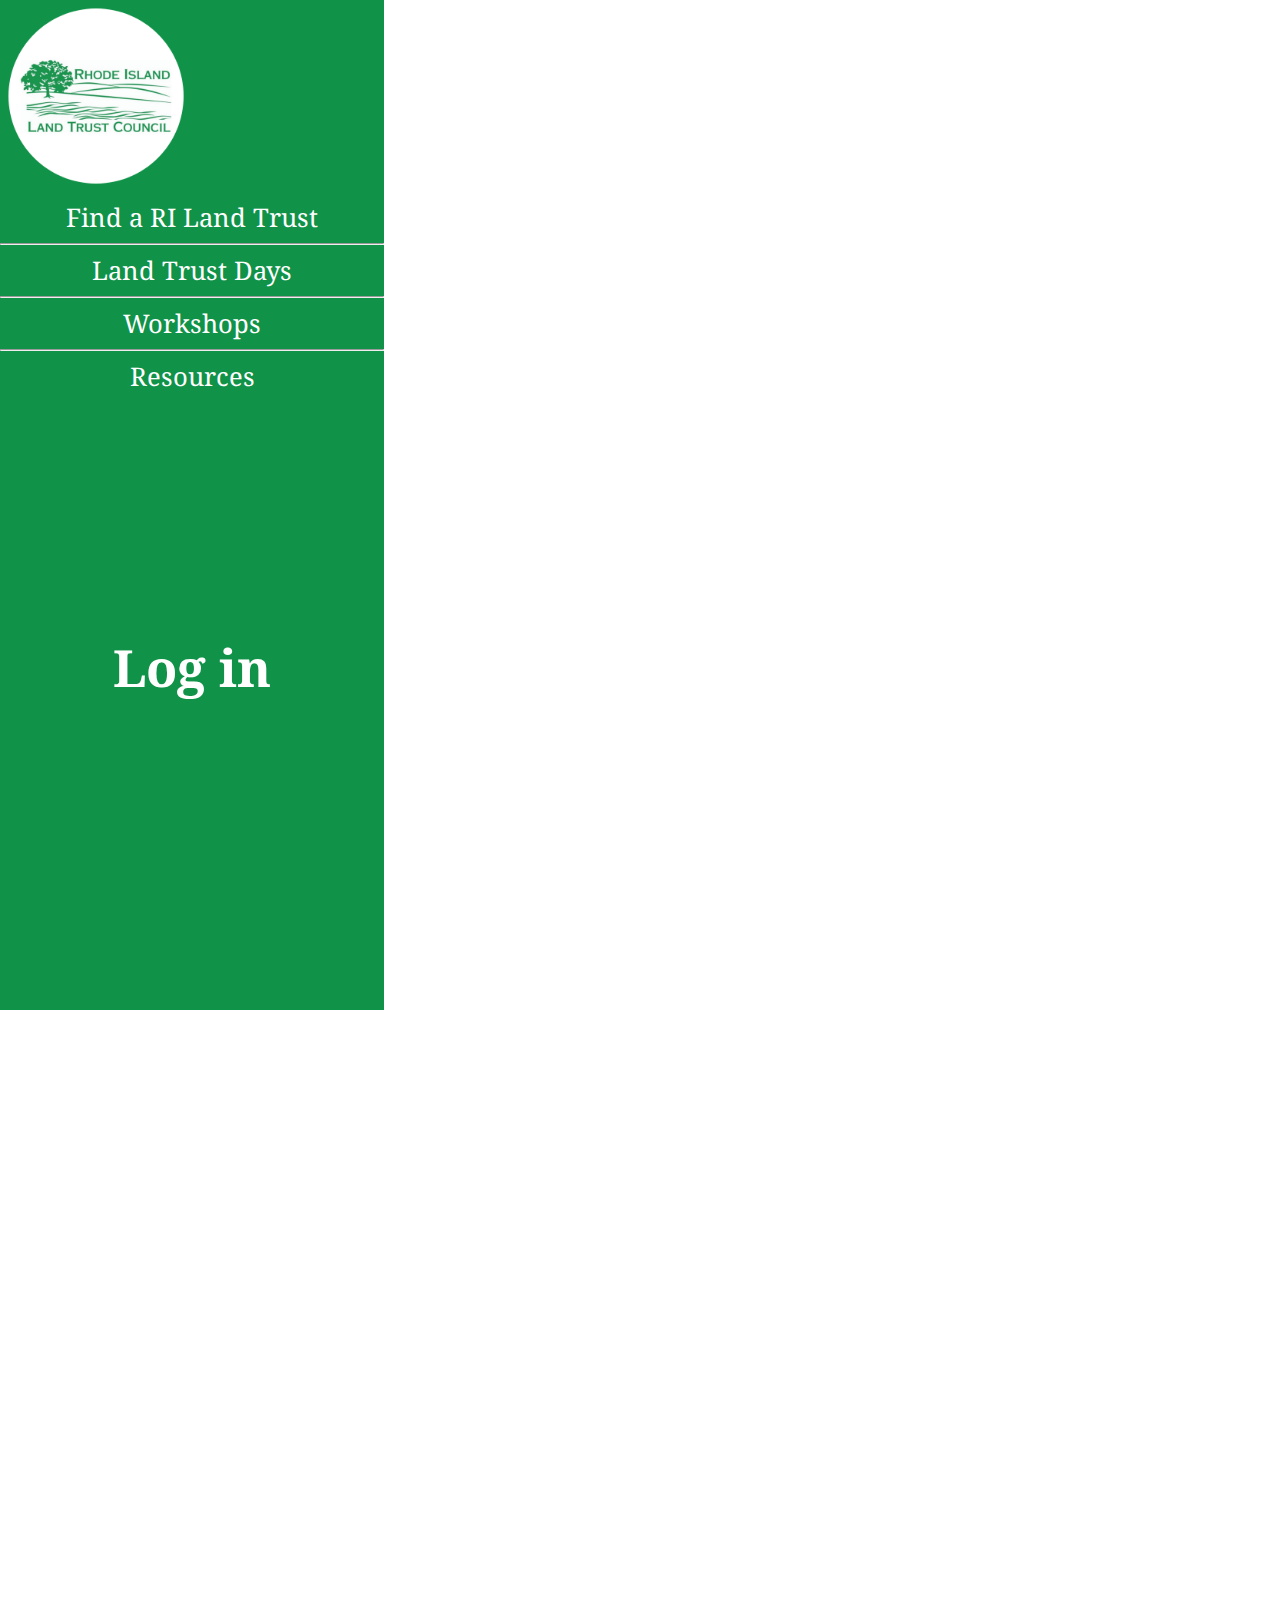
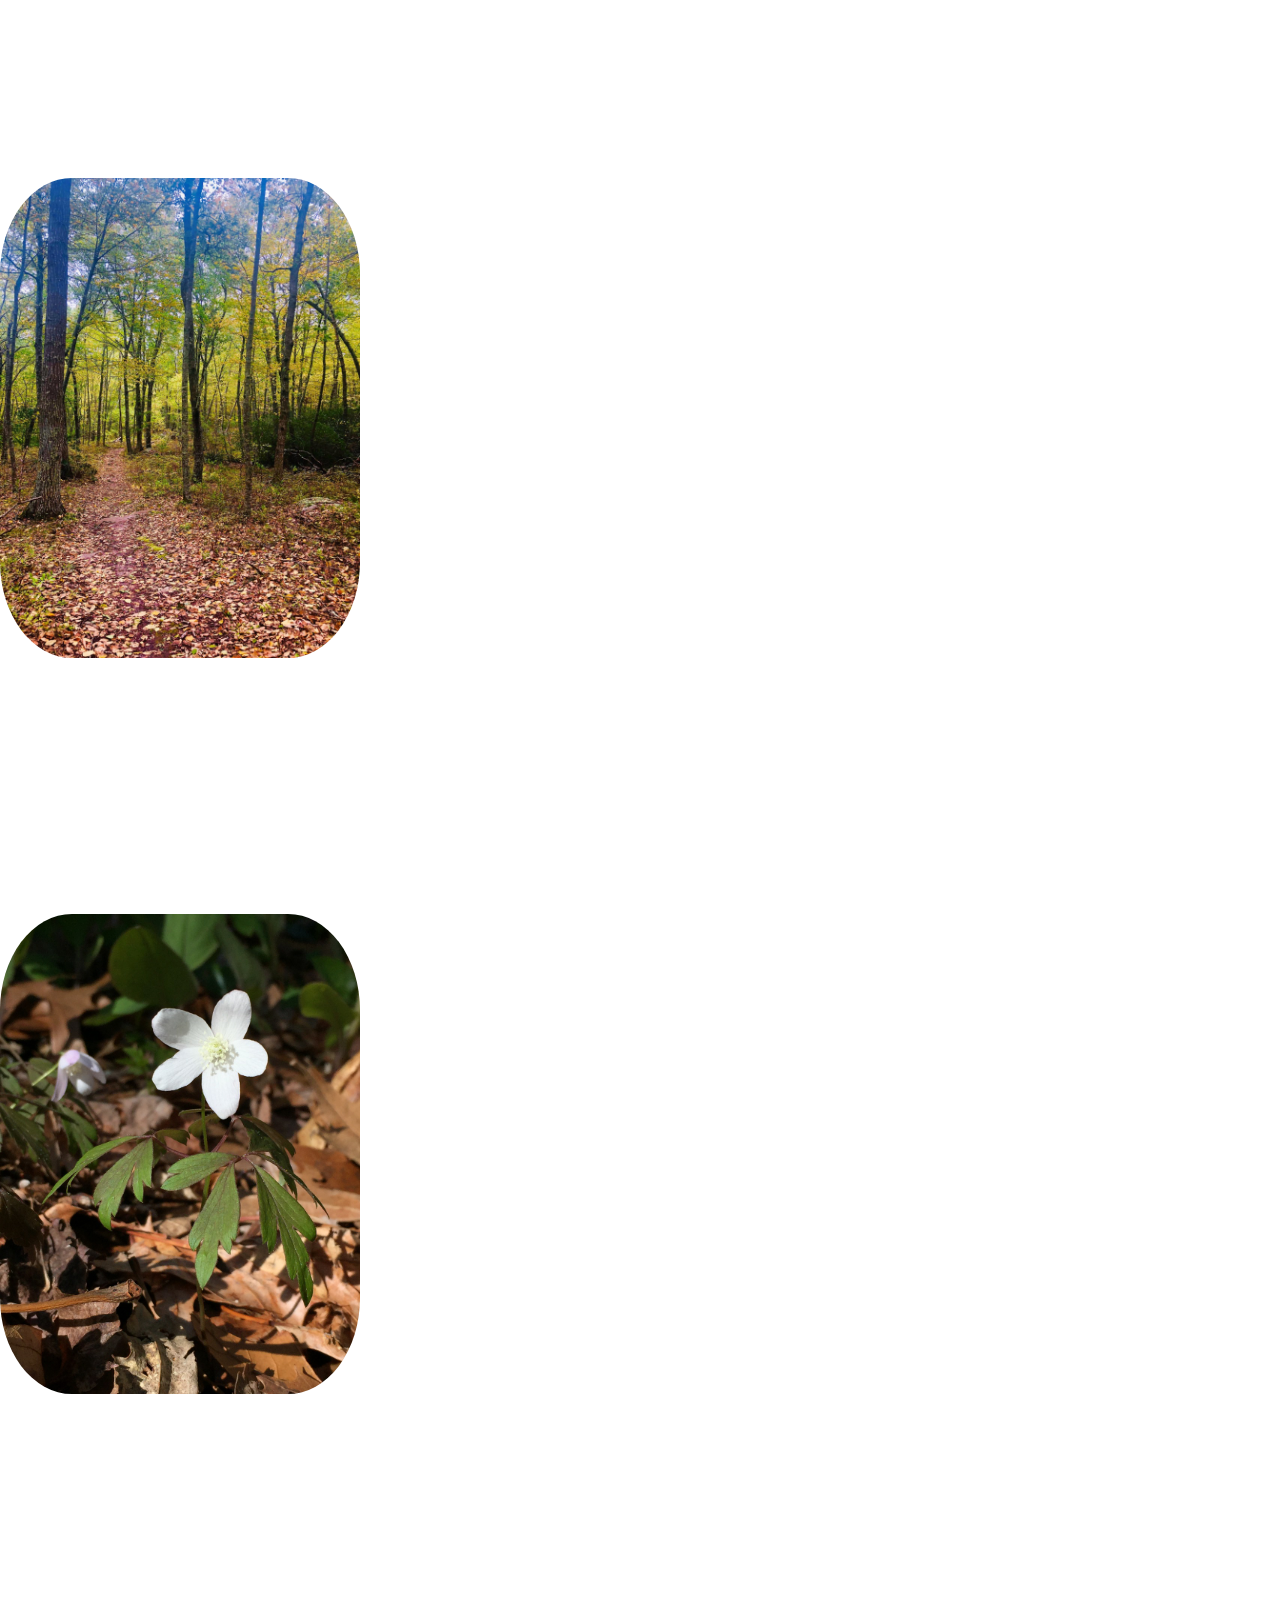
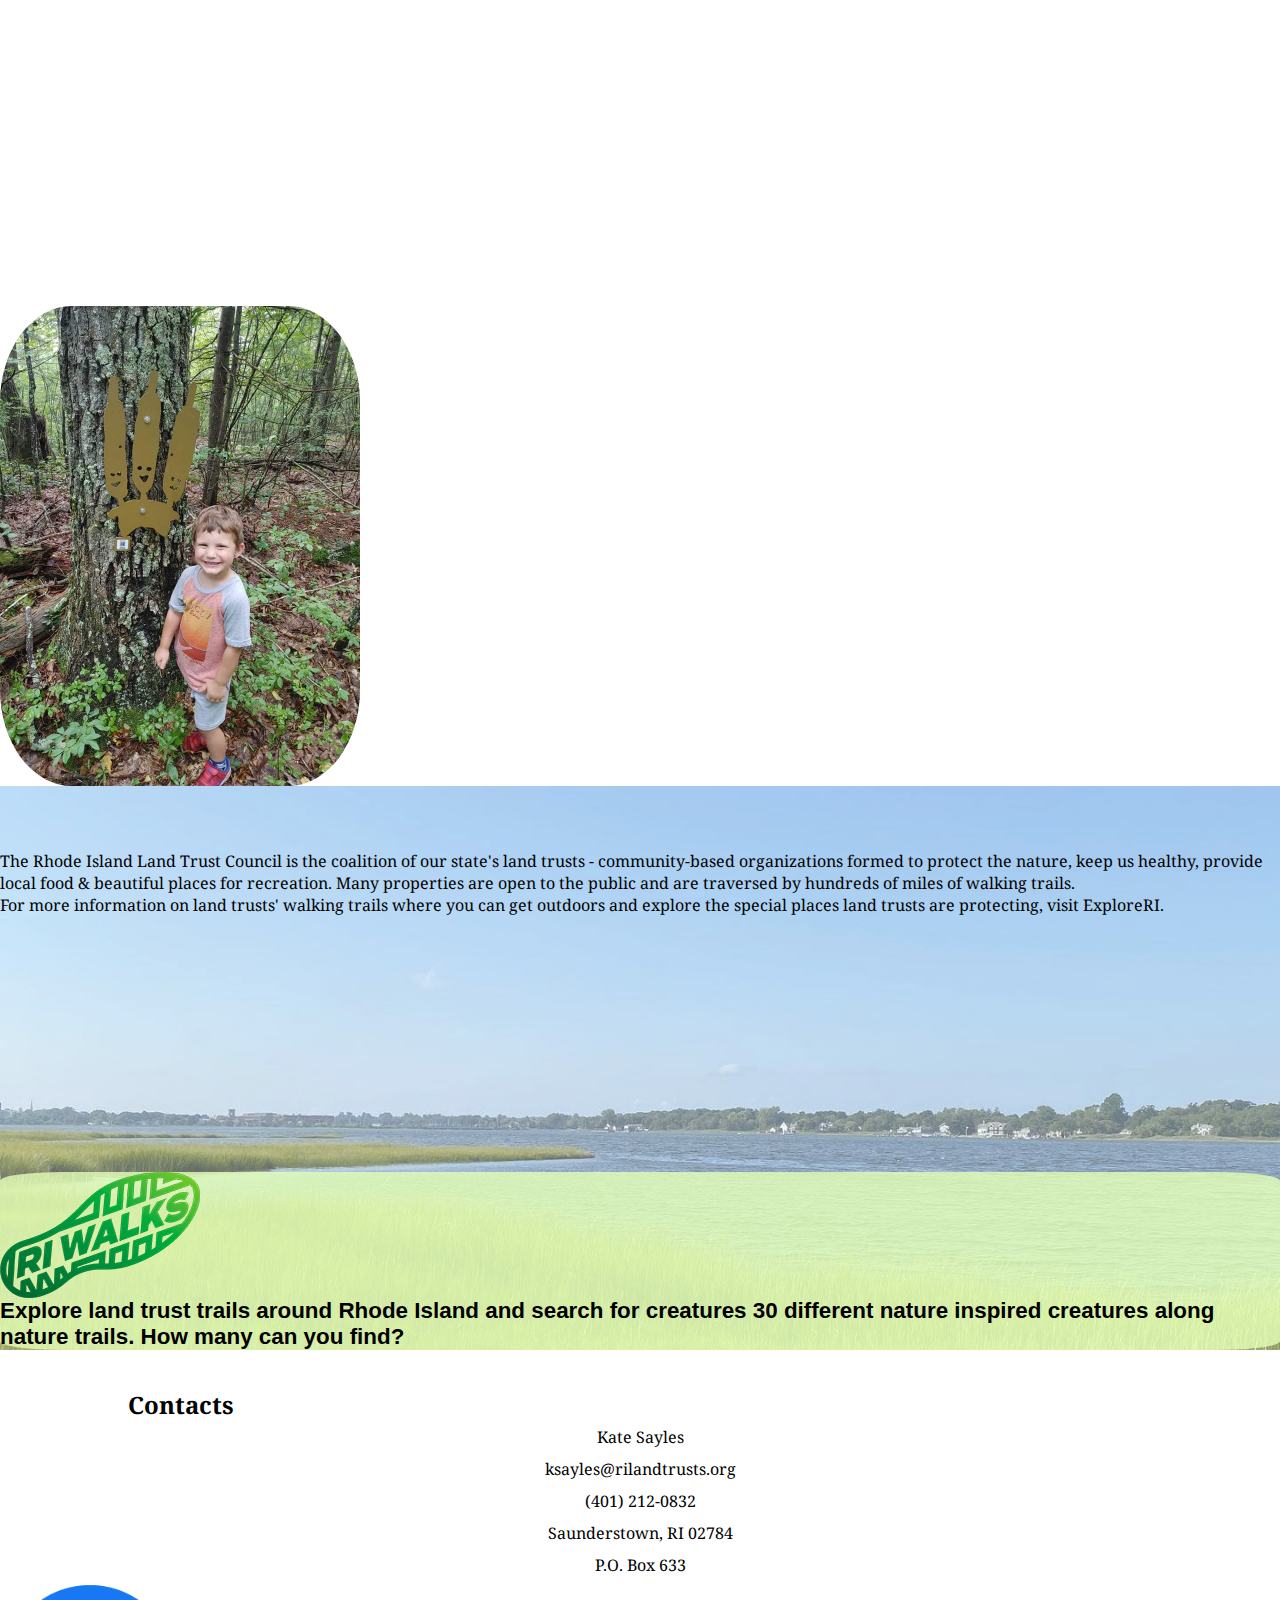
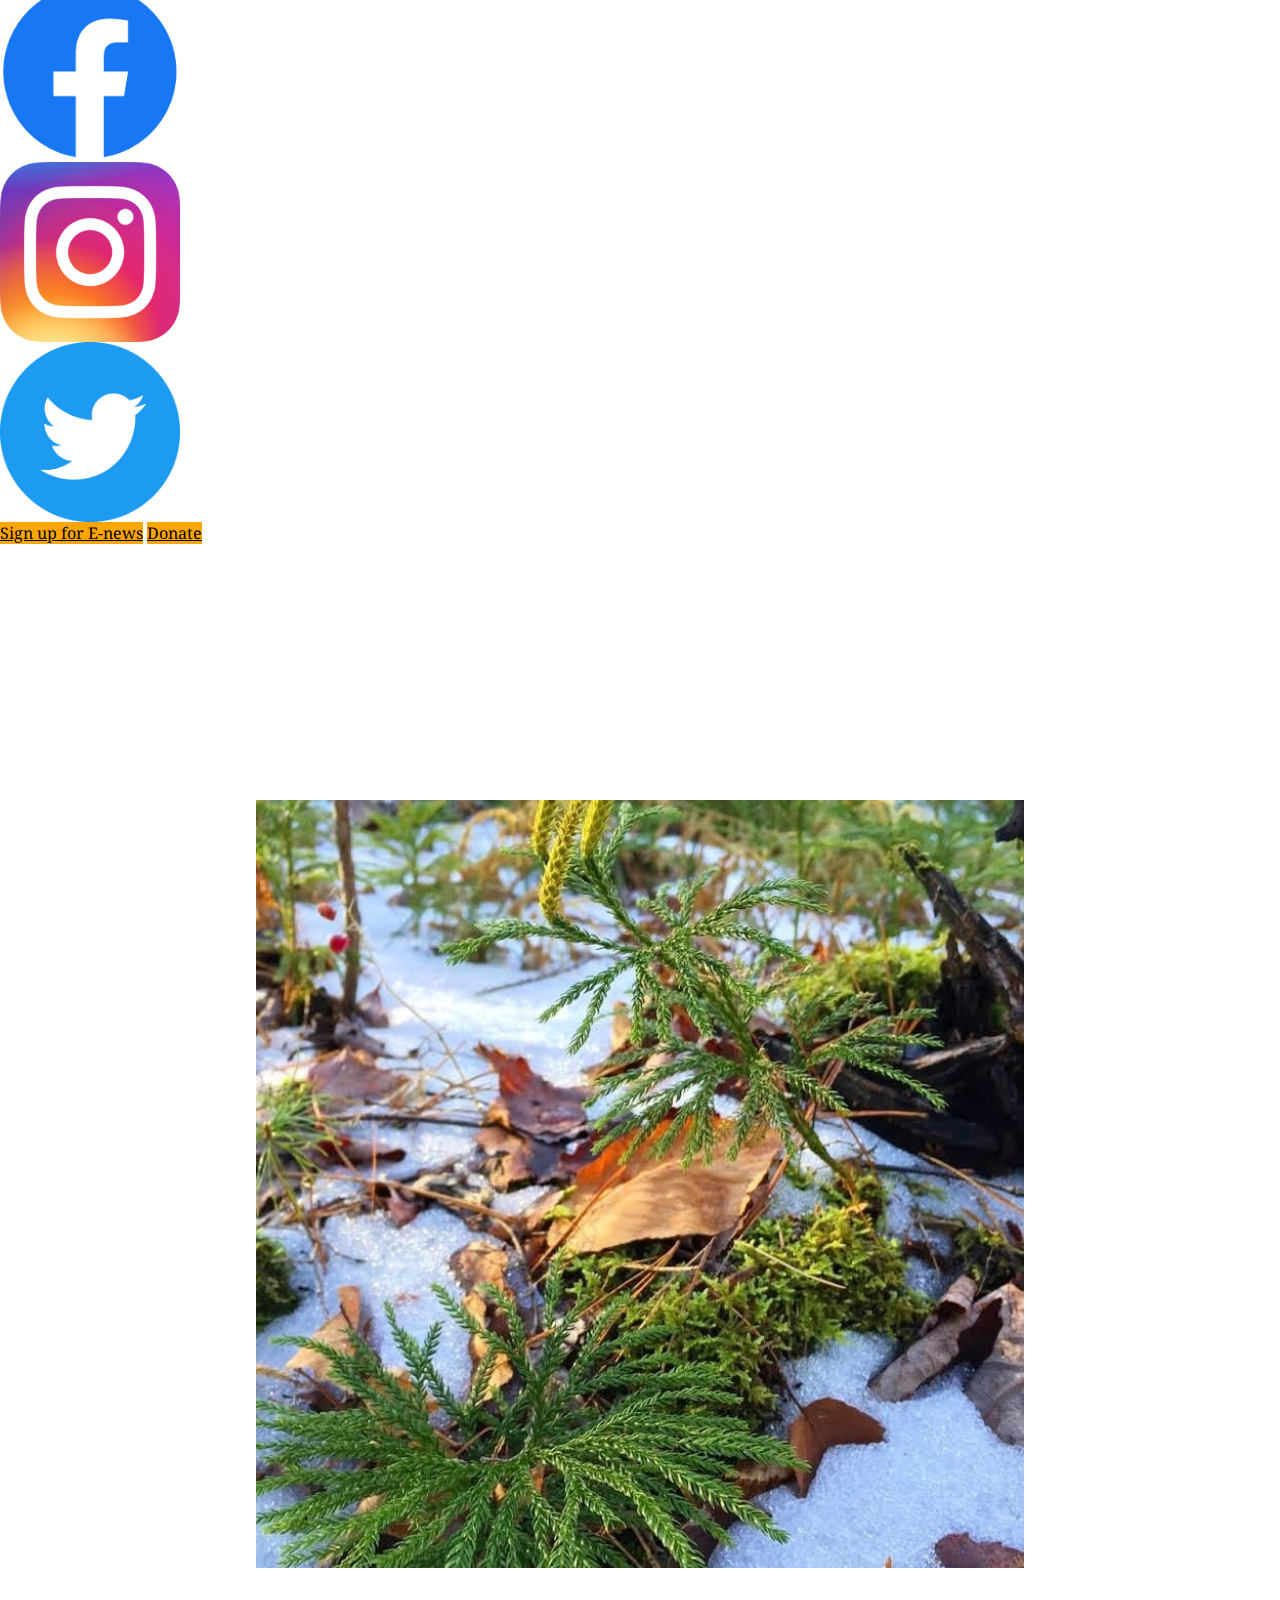
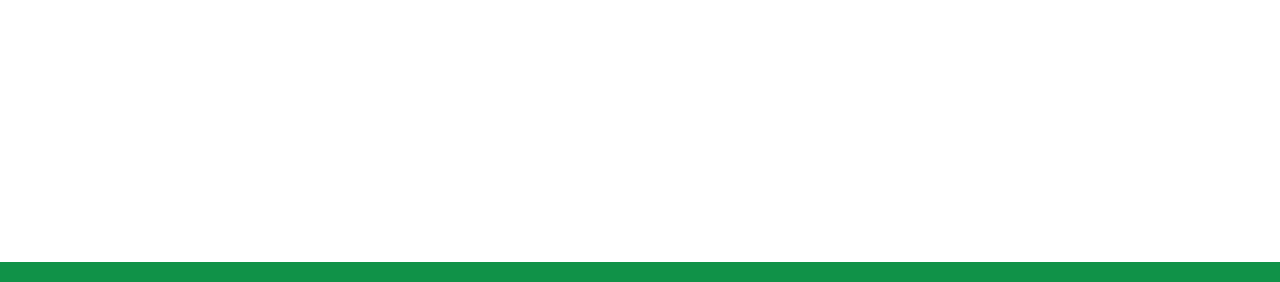
==== index.html @ 055a1b6e "Rename redesign.html to index.html" ====
<!doctype html>
<html lang="en">

<head>
    <meta charset="utf-8">
    <meta name="viewport" content="width=device-width, initial-scale=1">
    <link href="https://cdn.jsdelivr.net/npm/bootstrap@5.2.2/dist/css/bootstrap.min.css" rel="stylesheet"
        integrity="sha384-Zenh87qX5JnK2Jl0vWa8Ck2rdkQ2Bzep5IDxbcnCeuOxjzrPF/et3URy9Bv1WTRi" crossorigin="anonymous">
    <link rel="stylesheet" href="redesign.css">
    <link rel="preconnect" href="https://fonts.googleapis.com">
    <link rel="preconnect" href="https://fonts.gstatic.com" crossorigin>
    <link href="https://fonts.googleapis.com/css2?family=Noto+Serif:wght@700&display=swap" rel="stylesheet">
    <style>
        @import url('http://fonts.cdnfonts.com/css/gabriola');
    </style>
    <title>Rhode Island Land Trust Council</title>
</head>

<body>

    <div id="top" class="container-fluid">
        <div class="row align-items-start">
            <div class="nav-bar col-3">
                <a class="navbar-brand my-5" href="#">
                    <img src="images/logo.png" alt="Rhode Island Land Trust Council Logo" width="50%" height="50%"
                        class="mx-auto py-5">
                </a>
                <ul>
                    <li><a href="https://rilandtrusts.org/landTrusts.htm">Find a RI Land Trust</a></li>
                    <hr>
                    <li><a href="https://www.rilandtrusts.org/landtrustdays/">Land Trust Days</a></li>
                    <hr>
                    <li><a href="https://rilandtrusts.org/workshops.htm">Workshops</a></li>
                    <hr>
                    <li><a href="https://rilandtrusts.org/library.php">Resources</a></li>
                </ul>
                <h3 class="login" href="#">
                    Log in
                </h3>
            </div>

            <div class="col">
                <div class="row justify-content-between">
                    <div class="col">
                        <img src="images/trees.jpg" class="title_img_1">
                    </div>
                    <div class="col">
                        <img src="images/flower.jpg" class="title_img_2">
                    </div>
                    <div class="col">
                        <img src="images/kid.jpg" class="title_img_3">
                    </div>
                </div>
            </div>
        </div>
    </div>
    <div id="information" class="container-fluid">
        <div class="row align-items-start justify-content-center">
            <div class="col-md-5 col-lg-4 px-3 main_para">
                <p class="pb-2">The Rhode Island Land Trust Council is the coalition of our state's
                    land trusts - community-based
                    organizations formed to protect the nature, keep us healthy, provide local food & beautiful
                    places
                    for
                    recreation. Many properties are open to the public and are traversed by hundreds of miles of
                    walking
                    trails.
                </p>
                <p>For more information on land trusts' walking trails where you can get outdoors and explore the
                    special places land trusts are protecting, visit ExploreRI.
                </p>
            </div>
            <div class="col-md-5 col-lg-4 py-2 px-3 ri_walks">
                <div class="blokk mx-auto">
                    <img class="p-3 mx-auto" src="images/RI-WALKS-logo-full-color.png" alt="RI walks logo">
                    <p class="p-4" style="font-family: 'Gabriola', sans-serif; font-size:140%; font-weight: bold;">
                        Explore land trust trails around Rhode Island and search for creatures
                        30 different nature inspired creatures along nature trails. How many can you find?
                    </p>


                </div>
                <div>

                </div>
            </div>


        </div>
    </div>
    <div id="contacts" class="container">
        <h2 id="contacts_title">Contacts</h2>
        <div class="container">
            <div class="row align-items-start justify-content-center">
                <div class="col-md-5 col-lg-4">
                    <ul id="contacts_info">
                        <li>Kate Sayles</li>
                        <li>ksayles@rilandtrusts.org</li>
                        <li>(401) 212-0832</li>
                        <li>Saunderstown, RI 02784</li>
                        <li>P.O. Box 633</li>
                    </ul>
                    <div class="row justify-content-between py-3 px-3 mx-auto" id="social_media">
                        <div class="col">
                            <a href="https://www.facebook.com/RILandTrusts/"><img
                                    class="img-fluid justify-content-center" src="images/f_logo_RGB-Blue_100.png"
                                    alt="Facebook"></a>
                        </div>
                        <div class="col">
                            <a href="https://www.facebook.com/RILandTrusts/"><img src="images/Instagram_icon.png"
                                    class="img-fluid justify-content-center" alt="Facebook"></a>
                        </div>
                        <div class="col">
                            <a href="https://twitter.com/rilandtrusts"><img src="images/Twitter-blue.png"
                                    class="img-fluid justify-content-center"></a>
                        </div>
                    </div>
                    <div class="d-grid gap-2 col mx-auto pb-2">
                        <a href="https://rilandtrusts.us12.list-manage.com/subscribe?u=03439dce1286e07b1d8f4387f&amp;id=68c6202004"
                            type="button" class="btn btn-secondary o_button mx-auto">Sign up for E-news</a>
                        <a href="https://rilandtrusts.org/donate.php" type="button"
                            class="btn btn-secondary o_button mx-auto">Donate</a>
                    </div>
                </div>
                <div class="col-md-5 col-lg-4">
                    <div class="winter">
                        <img src="images/winter.jpg" class="mx-auto my-auto winter-img">
                    </div>
                </div>
            </div>
        </div>
    </div>


    <div id="bottom" class="pd-2">
    </div>
</body>

</html>
<!-- Remember to cite original images -->
---- redesign.css ----
*,
*::before,
*::after {
    box-sizing: border-box;
}
* {
    margin: 0;
}
img,
picture,
video,
canvas,
svg {
    display: block;
    max-width: 100%;
}
table {
    border-collapse: collapse;
    border-spacing: 0;
}

body {
    background-color: #ffffff;
    font-family: 'Noto Serif', serif;
}


.nav-bar {
    background-color: #109248;
    width: 30%;
}

.nav {
    text-align: center;
}

.nav-border{
    border-bottom: 2px solid white;
}
.nav-border2{
    border-bottom: 2px solid white;
    border-top: 2px solid white;
} 
h3 {
    text-align: center;
    color: white;
}
.login{
    padding-top: 60%;
    padding-bottom: 80%;
    font-size: 4vw;
}
ul {
    list-style-type: none;
    margin: 0;
    padding: 0;
    text-align: center;
  }
li a {
    font-size: 2vw;
    display: block;
    text-decoration: none;
    color: white;
    text-align: center;
    padding-top: 0.5rem;
    padding-bottom: 0.5rem;

}
#information {
    background-image: url(images/background.png);
    background-size:     cover;                      /* <------ */
    background-repeat:   no-repeat;
    background-position: center center;   
    height: auto;
}
#contacts {
    margin-top: 3%;
    margin-bottom: 3%;
}
#contacts_info {
    line-height: 2;
    flex-wrap: wrap;
}
#contacts_title {
    margin-left: 10%;
}
#bottom {
    height: 20px;

    background-color: #109248;
}
#social_media{
    width: 180px
}
.winter {
    position:relative
}
.winter::after {
    content: "";
    display: block;
    padding-bottom: 100%;
}
.winter-img {
    position: absolute;
    object-fit: cover;
    width: 100%;
    height: 100%;
    padding: 20%
}

.o_button {
    background-color: orange;
    color: black;
}
.o_button:hover {
    background-color: orange;
    opacity: 80%;
    color: black;
}

.title_img_1 {
    margin-top: 60%;
    border-radius: 20%;
    width: auto;
    height: 30rem;
    object-fit: cover;
}
.title_img_2 {
    margin-top: 20%;
    border-radius: 20%;
    width: auto;
    height: 30rem;
    object-fit: cover;
}
.title_img_3 {
    margin-top: 40%;
    border-radius: 20%;
    width: auto;
    height: 30rem;
    object-fit: cover;
}

.menu:hover{
    color: rgb(255, 255, 255);
    opacity: 80%;

}
.main_para {
    padding-top: 5%;
    padding-bottom: 40%;
}
p {
    color:rgb(0, 0, 0);
}
.ri_walks {
    margin-top: -20%;
}
.blokk {
    background-color: #e3ffb6cc;
    border-radius: 5%;
}
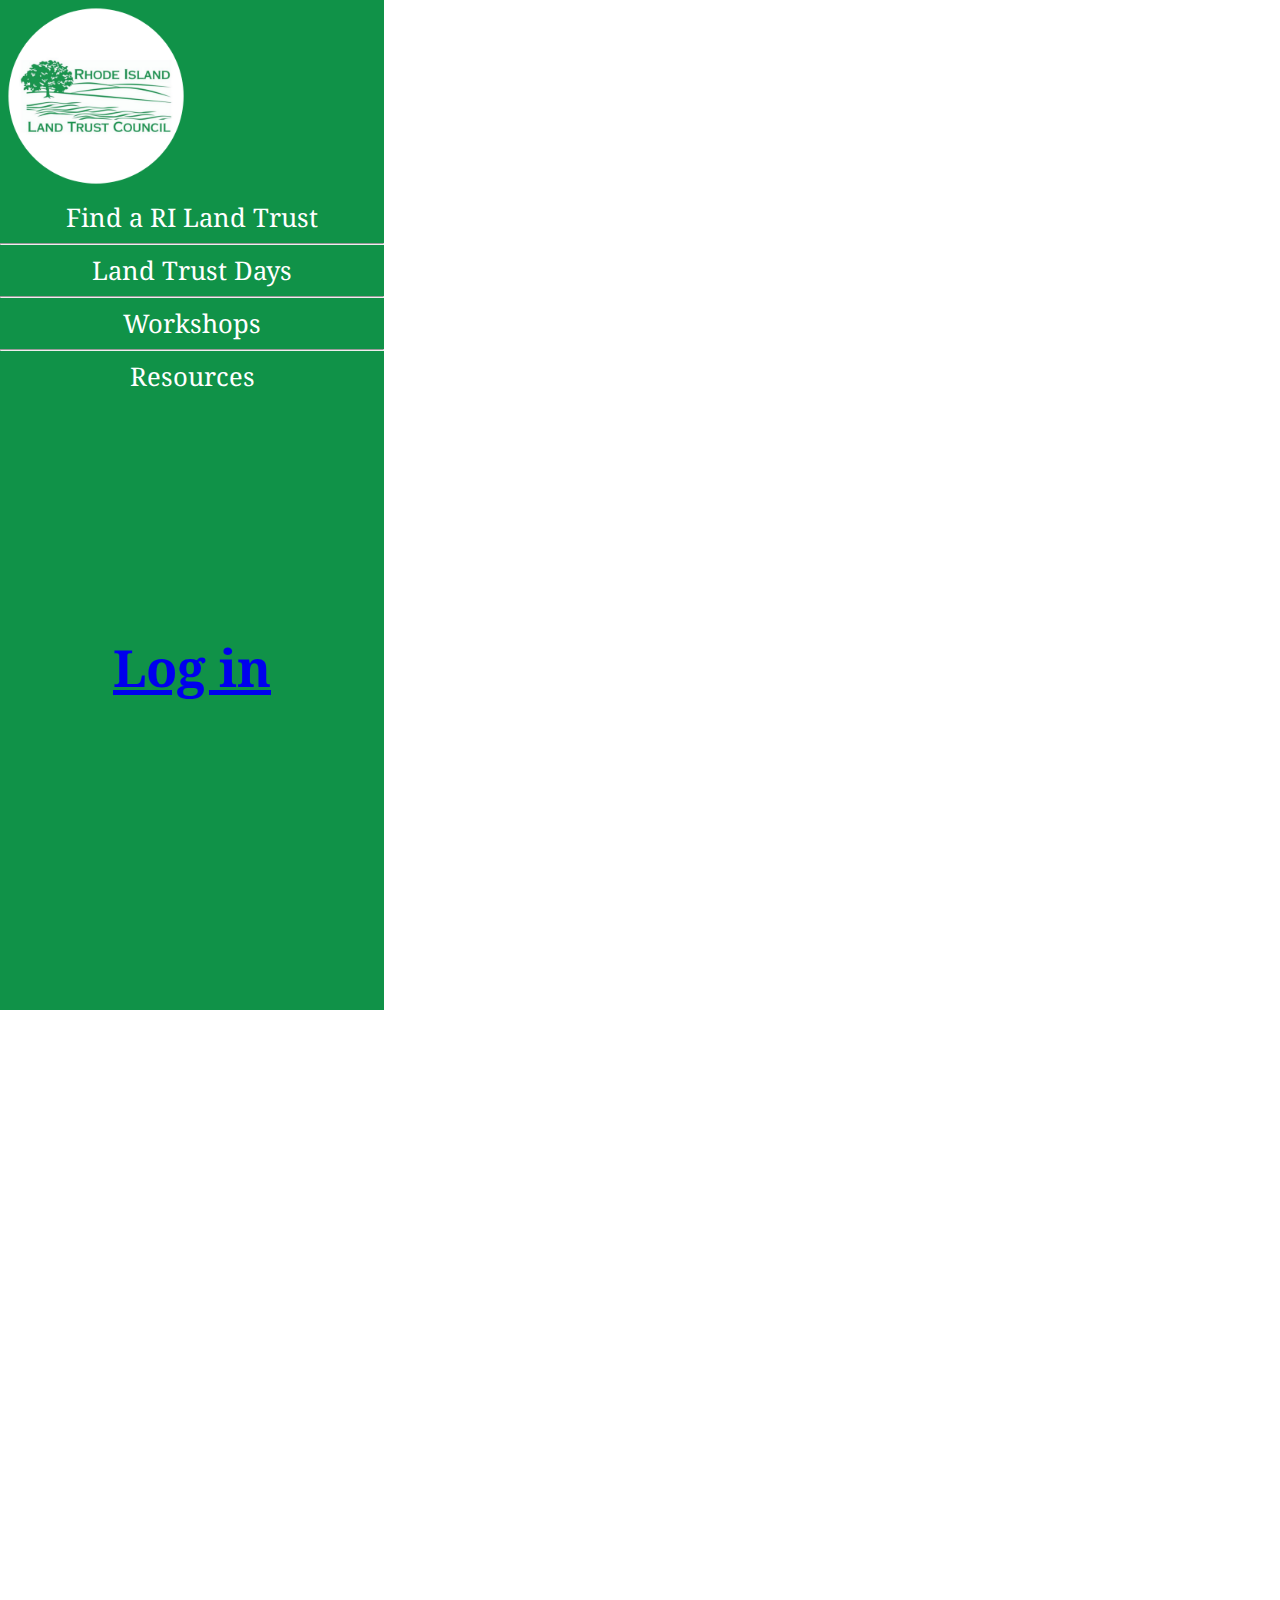
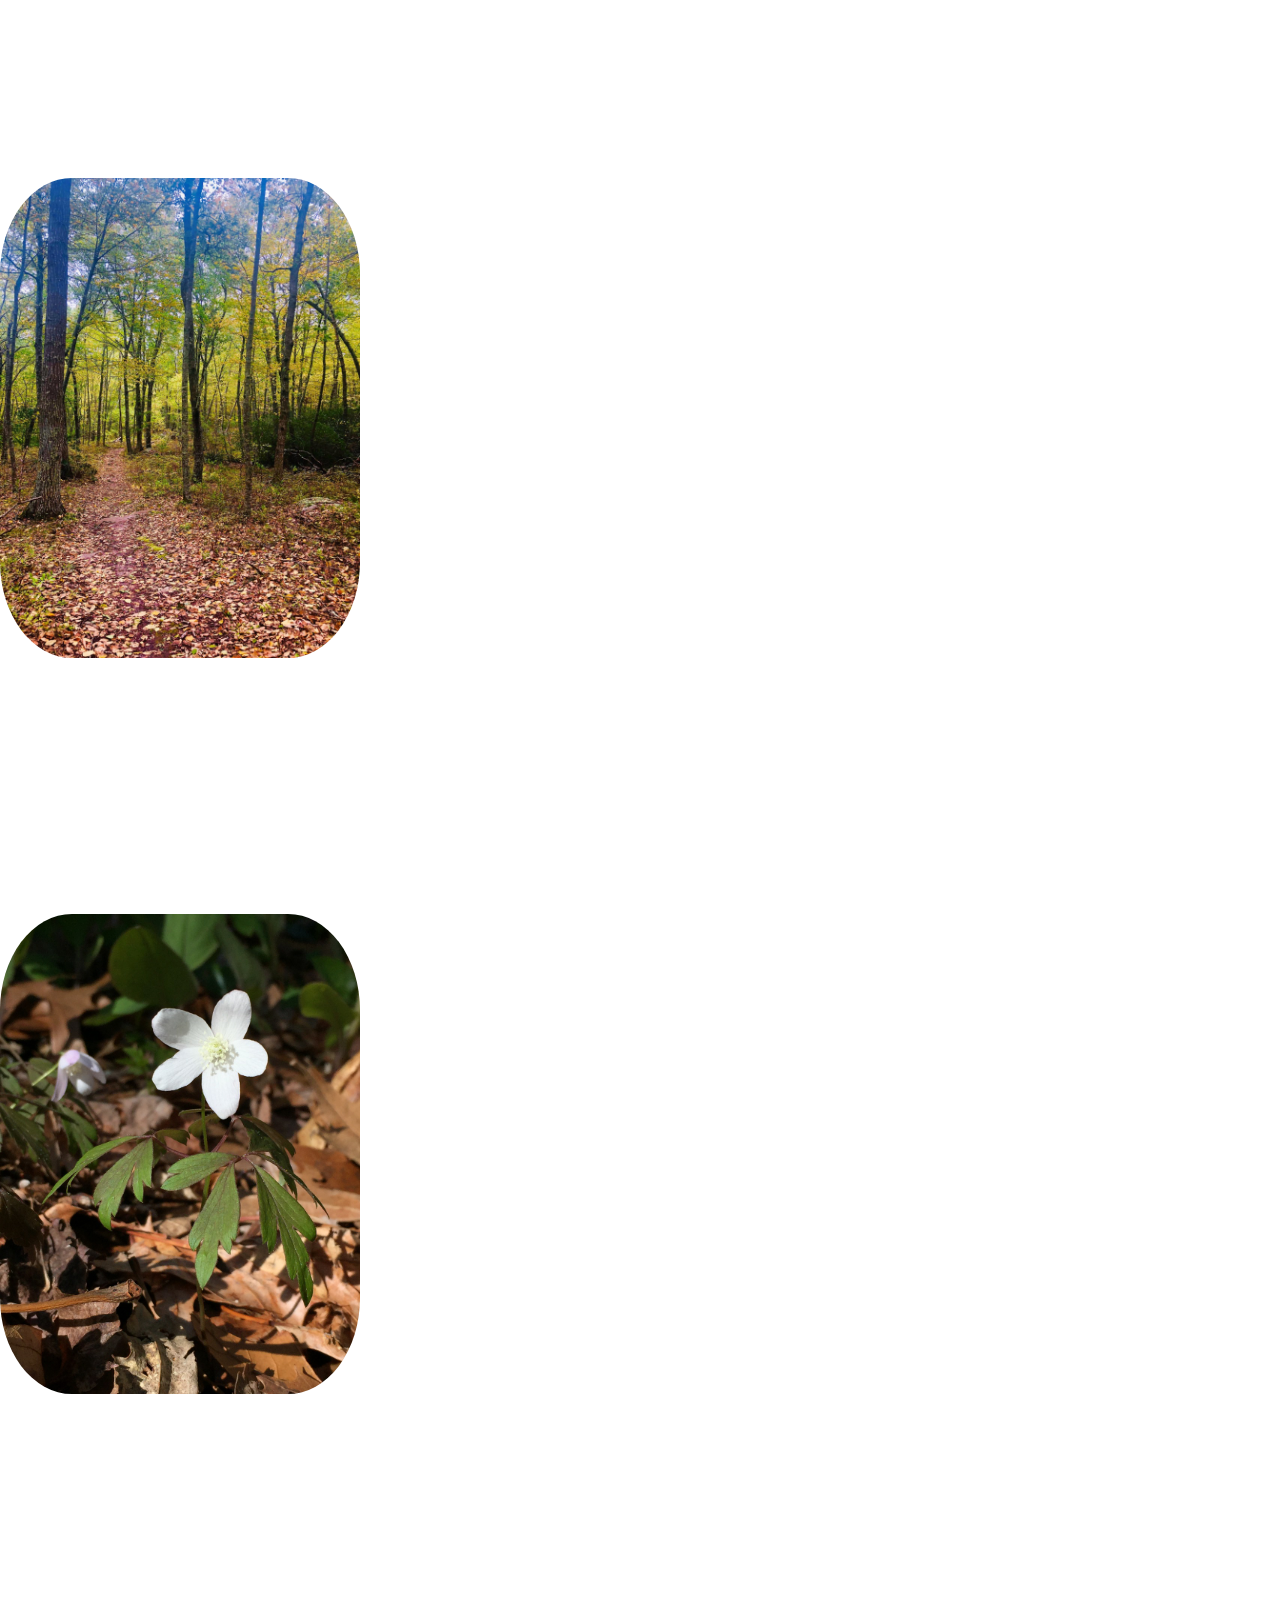
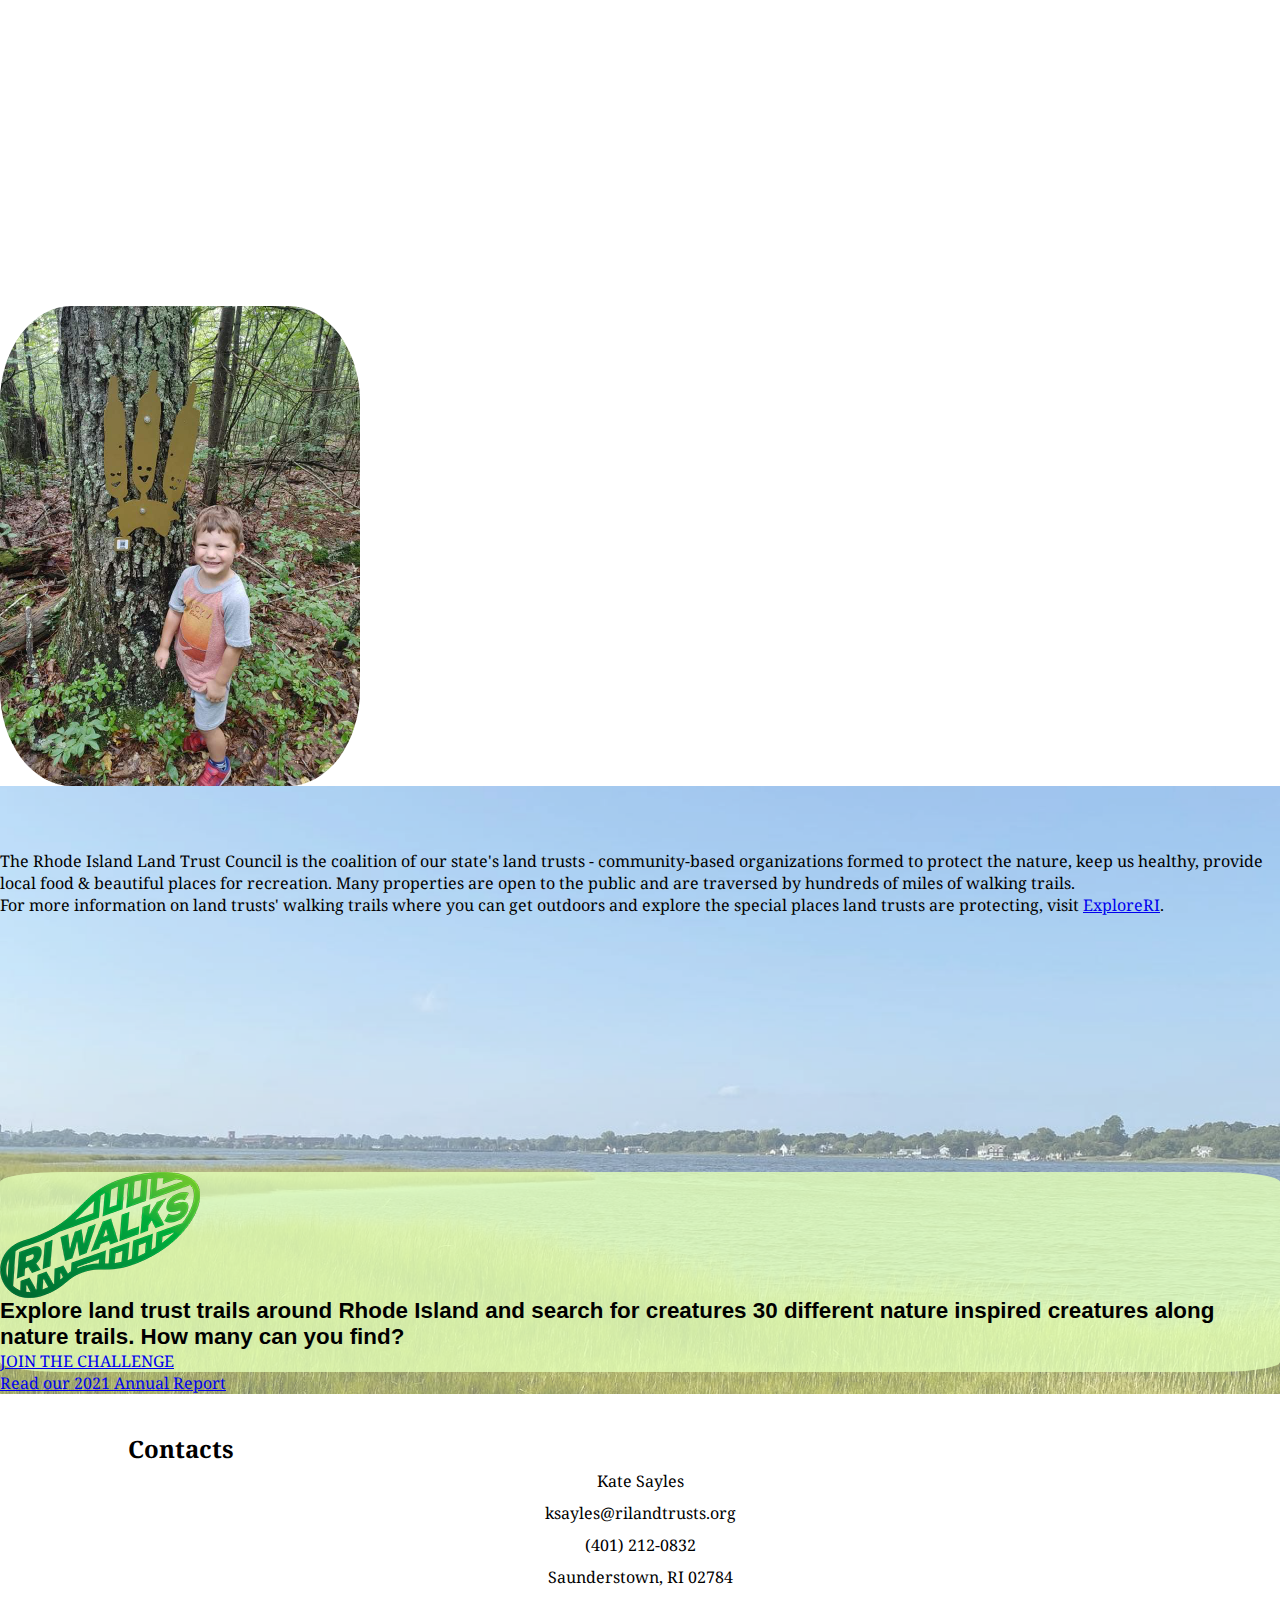
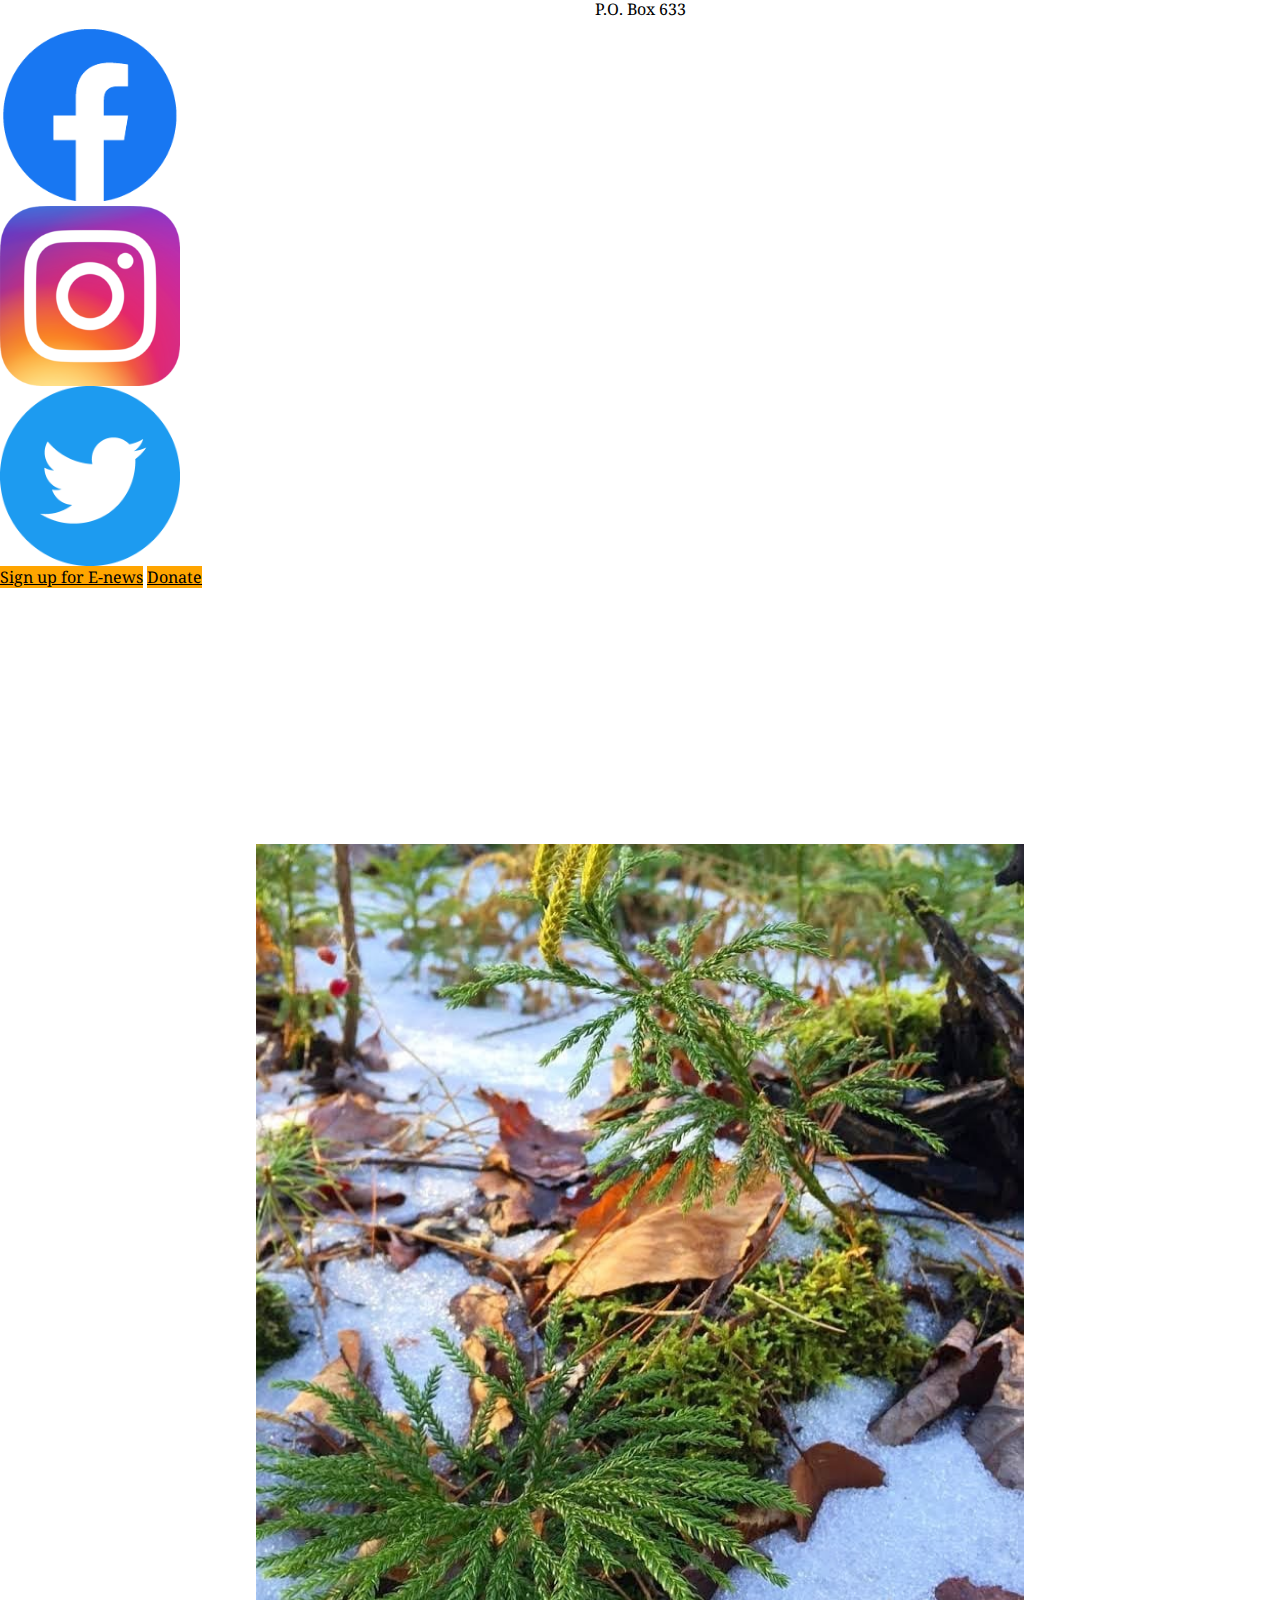
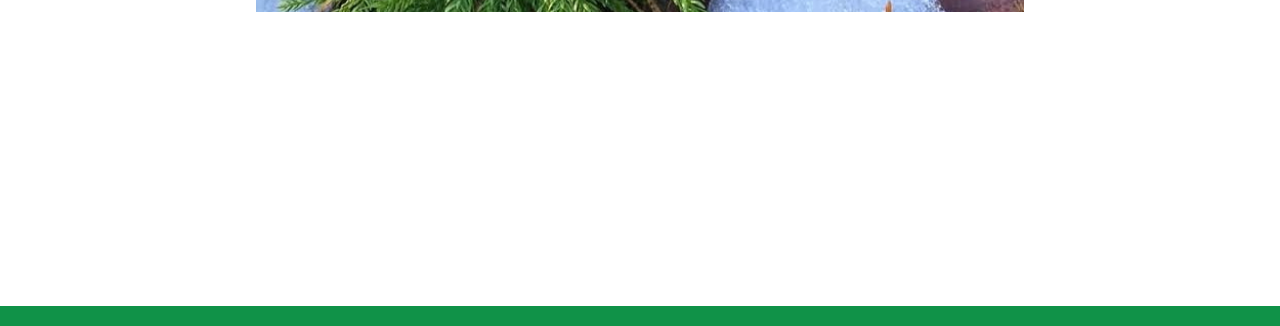
==== commit 1a3d15b8: "Update index.html" ====
--- a/index.html
+++ b/index.html
@@ -34,11 +34,11 @@
                     <hr>
                     <li><a href="https://rilandtrusts.org/library.php">Resources</a></li>
                 </ul>
-                <h3 class="login" href="#">
-                    Log in
+                <h3 class="login">
+                
+                <a  href="https://rilandtrusts.org/login/">Log in</a>
                 </h3>
             </div>
-
             <div class="col">
                 <div class="row justify-content-between">
                     <div class="col">
@@ -54,6 +54,7 @@
             </div>
         </div>
     </div>
+
     <div id="information" class="container-fluid">
         <div class="row align-items-start justify-content-center">
             <div class="col-md-5 col-lg-4 px-3 main_para">
@@ -67,7 +68,7 @@
                     trails.
                 </p>
                 <p>For more information on land trusts' walking trails where you can get outdoors and explore the
-                    special places land trusts are protecting, visit ExploreRI.
+                    special places land trusts are protecting, visit <a href="https://exploreri.org/">ExploreRI</a>.
                 </p>
             </div>
             <div class="col-md-5 col-lg-4 py-2 px-3 ri_walks">
@@ -77,11 +78,14 @@
                         Explore land trust trails around Rhode Island and search for creatures
                         30 different nature inspired creatures along nature trails. How many can you find?
                     </p>
+                    <div class="d-grid container px-5 pb-5">
+                        <a type="button" class="btn btn-primary g_btn" href="https://www.riwalks.org/challenge.php">JOIN THE CHALLENGE</a>
+                    </div>
 
 
                 </div>
-                <div>
-
+                <div class="d-grid container p-5">
+                    <a type="button" class="btn btn-primary g_btn" href="https://rilandtrusts.org/documents/RILTC-2021-Annual-Report.pdf">Read our 2021 Annual Report</a>
                 </div>
             </div>
 
@@ -119,7 +123,7 @@
                         <a href="https://rilandtrusts.us12.list-manage.com/subscribe?u=03439dce1286e07b1d8f4387f&amp;id=68c6202004"
                             type="button" class="btn btn-secondary o_button mx-auto">Sign up for E-news</a>
                         <a href="https://rilandtrusts.org/donate.php" type="button"
-                            class="btn btn-secondary o_button mx-auto">Donate</a>
+                            class="btn btn-lg  btn-secondary o_button mx-auto">Donate</a>
                     </div>
                 </div>
                 <div class="col-md-5 col-lg-4">
@@ -137,4 +141,3 @@
 </body>
 
 </html>
-<!-- Remember to cite original images -->
